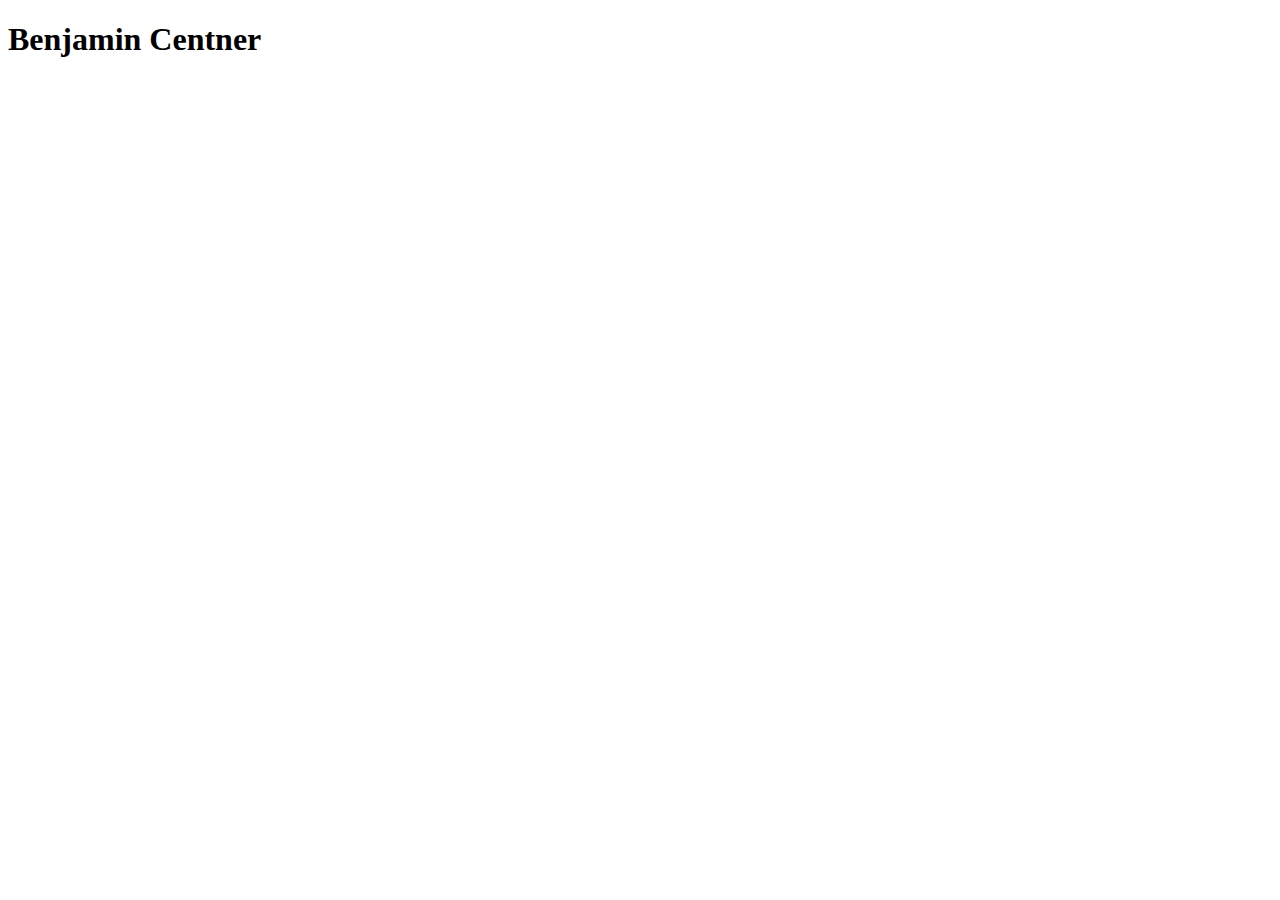
==== templates/index.html @ 4356b6e5 "css properly linked. git ignores .ds_store" ====
<!DOCTYPE html>
<html lang="en">
<head>
    <title>home</title>
    <link rel="stylesheet" type="text/css" href="{{ url_for('static', filename='styles/index.css') }}" />
</head>
<body>
    <h1>Benjamin Centner</h1>
</body>
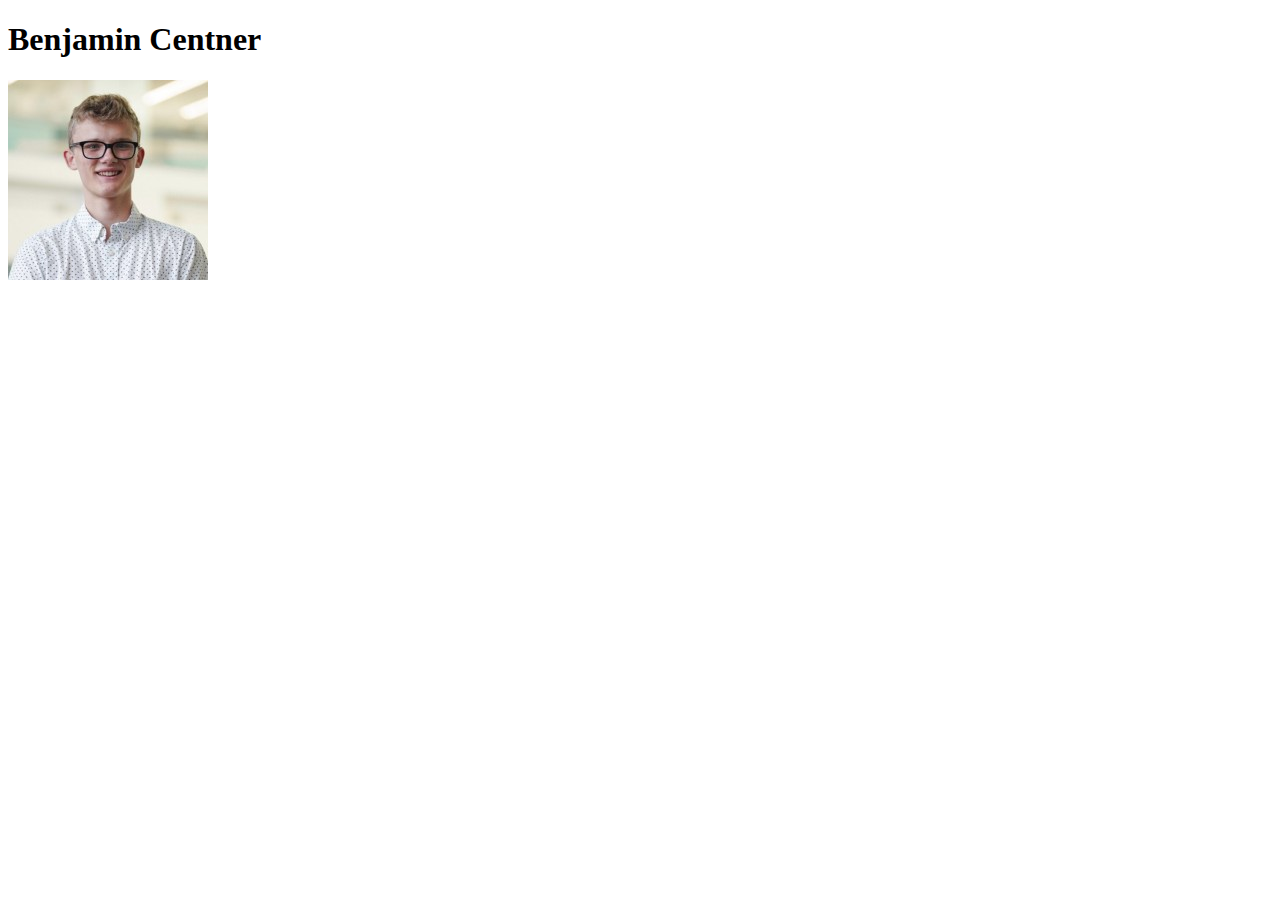
==== commit b6ed4f8b: "working" ====
--- a/templates/index.html
+++ b/templates/index.html
@@ -1,9 +1,10 @@
-<!DOCTYPE html>
-<html lang="en">
-<head>
-    <title>home</title>
-    <link rel="stylesheet" type="text/css" href="{{ url_for('static', filename='styles/index.css') }}" />
-</head>
-<body>
-    <h1>Benjamin Centner</h1>
-</body>
+<!DOCTYPE html>
+<html lang="en">
+<head>
+    <title>home</title>
+    <link rel="stylesheet" type="text/css" href="{{ url_for('static', filename='styles/index.css') }}" />
+</head>
+<body>
+    <h1 id="myName">Benjamin Centner</h1>
+    <img src="../static/headShot.jpg" id="circleMe" alt="my profile"/>
+</body>
